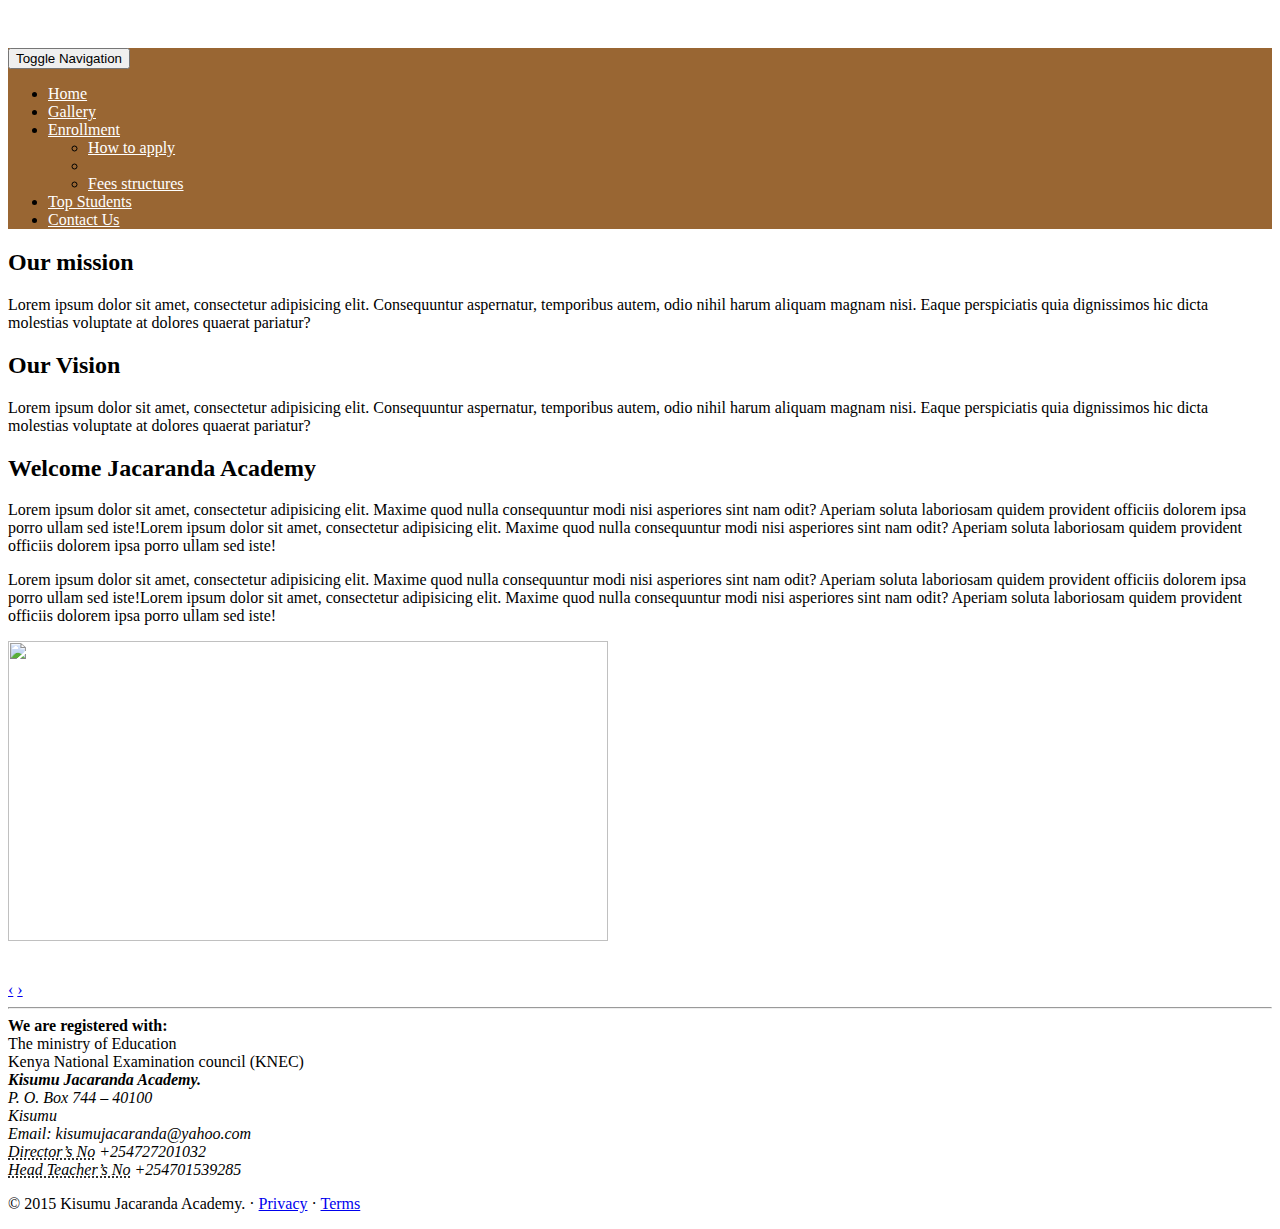
==== index.html @ 09e08026 "mission and vision on left panel" ====
<!DOCTYPE html>
<html lang="en">

<head>
<meta charset="utf-8">
<title>Kisumu Jacaranda Academy | Home Page</title>
<meta name="viewport" content="width=device-width, initial-scale=1.0">
<meta name="author" content="LakeHub Kisumu">
<!-- styles -->
<link href="assets/css/bootstrap.min.css" rel="stylesheet">
<link href="assets/css/custom.css" rel="stylesheet">
<!-- shims -->
<!-- HTML5 shim, for IE6-8 support of HTML5 elements -->
<!--[if lt IE 9]>
			<script src="../assets/js/html5shiv.js"></script>
		<![endif]-->
<!-- Fav and touch icons -->
</head>

<body>
<nav class="navbar navbar-default navbar-jacaranda" role="navigation">
 <div class="container">
  <div class="navbar-header">
   <button type="button" class="navbar-toggle" data-toggle="collapse" data-target="#collapse">
	<span class="sr-only">Toggle Navigation</span>
	<span class="icon-bar"></span>
	<span class="icon-bar"></span>
	<span class="icon-bar"></span>
   </button>
  </div>
  <div class="collapse navbar-collapse" id="collapse">
   <!-- <a class="brand" href="index.html">Kisumu Jacaranda Academy</a> -->
   <ul class="nav navbar-nav pull-right">
	<li class="active"><a href="index.html">Home</a></li>
	<li><a href="Gallery.html">Gallery</a></li>
	<li class="dropdown">
	<a href="#" class="dropdown-toggle" data-toggle="dropdown">Enrollment <b class="caret"></b></a>
	<ul class="dropdown-menu">
	 <li><a href="#">How to apply</a></li>
	 <li class="divider"></li>
	 <li><a href="#">Fees structures</a></li>
	</ul>
	</li>
	<li><a href="results.html">Top Students</a></li>
	<li><a href="about_us.html">Contact Us</a></li>
   </ul>
  </div>
 </div>
</nav>

<div class="row">
 <div class="col-md-3" >
  <div class="well">
   <h2>Our mission</h2>
   <p>Lorem ipsum dolor sit amet, consectetur adipisicing elit. Consequuntur aspernatur, temporibus autem, odio nihil harum aliquam magnam nisi. Eaque perspiciatis quia dignissimos hic dicta molestias voluptate at dolores quaerat pariatur?</p>
  </div>
  <div class="well">
   <h2>Our Vision</h2>
   <p>Lorem ipsum dolor sit amet, consectetur adipisicing elit. Consequuntur aspernatur, temporibus autem, odio nihil harum aliquam magnam nisi. Eaque perspiciatis quia dignissimos hic dicta molestias voluptate at dolores quaerat pariatur?</p>
  </div>
 </div>

 <div class="col-md-9" id="welcome-note">
  <h2>Welcome Jacaranda Academy</h2>
  <p>Lorem ipsum dolor sit amet, consectetur adipisicing elit. Maxime quod nulla consequuntur modi nisi asperiores sint nam odit? Aperiam soluta laboriosam quidem provident officiis dolorem ipsa porro ullam sed iste!Lorem ipsum dolor sit amet, consectetur adipisicing elit. Maxime quod nulla consequuntur modi nisi asperiores sint nam odit? Aperiam soluta laboriosam quidem provident officiis dolorem ipsa porro ullam sed iste!</p>
  <p>Lorem ipsum dolor sit amet, consectetur adipisicing elit. Maxime quod nulla consequuntur modi nisi asperiores sint nam odit? Aperiam soluta laboriosam quidem provident officiis dolorem ipsa porro ullam sed iste!Lorem ipsum dolor sit amet, consectetur adipisicing elit. Maxime quod nulla consequuntur modi nisi asperiores sint nam odit? Aperiam soluta laboriosam quidem provident officiis dolorem ipsa porro ullam sed iste!</p>
 </div>
 <div class="col-md-3 carousel">
  <!-- Carousel
				================================================== -->
  <div id="myCarousel" class="carousel slide">
   <div class="carousel-inner">
	<div class="item active">
	 <img src="assets/img/20150310_145415.jpg" alt="" width="600" height="300">
	</div>
	<div class="item">
	 <img src="assets/img/20150310_145439.jpg" alt="">
	 <div class="container">
	 </div>
	</div>
	<div class="item">
	 <img src="assets/img/20150310_145610.jpg" alt="">
	 <div class="container">
	 </div>
	</div>
   </div>
   <a class="left carousel-control" href="#myCarousel" data-slide="prev">&lsaquo;</a>
   <a class="right carousel-control" href="#myCarousel" data-slide="next">&rsaquo;</a>
  </div>
  <!-- /.carousel -->
 </div>
</div>

<div class="row values">
 <div class="container">
  <hr class="featurette-divider">
  <!--start of  the Page footer -->
  <footer>
   <div class="container">
	<div class="row">
	 <div class="col-md-4 "> <strong>We are registered with: </strong>
	  <br> The ministry of Education
	  <br> Kenya National Examination council (KNEC)
	 </div>
	 <div class="col-md-4 ">
	  <address>
	   <strong>Kisumu Jacaranda Academy.</strong>
	   <br> P. O. Box 744 – 40100
	   <br> Kisumu
	   <br> Email: kisumujacaranda@yahoo.com
	   <br>
	   <abbr title="Phone">Director’s No</abbr> +254727201032
	   <br>
	   <abbr title="Phone">Head Teacher’s No</abbr> +254701539285
	   <br>
	  </address>
	 </div>
	 <p>&copy; 2015 Kisumu Jacaranda Academy. &middot; <a href="#">Privacy</a> &middot; <a href="#">Terms</a></p>
	 <!--2nd column  of  the Page footer -->
	 <!--3rd  column  of  the Page footer -->
	</div>
   </div>
  </footer>
  <!-- /.container -->
 </div>
</div>
		</div>
		<!-- /container -->
		<!-- Le javascript
		================================================== -->
		<!-- Placed at the end of the document so the pages load faster -->
		<script src="../assets/js/jquery.js"></script>
		<script src="../assets/js/bootstrap.min.js"></script>
</body>

</html>
---- assets/css/custom.css ----
body {
    padding-top: 40px;
    /* 60px to make the container go all the way to the bottom of the topbar */
}

.vertical-line {
    display: inline;
    background-color: #000000;
    width: 1px;
    height: 100%;
}

.navbar-jacaranda,
.dropdown-menu {
    background-color: #996633
}

.navbar-jacaranda .navbar-nav > li > a{
    color: white;
}
.navbar-nav > li > .dropdown-menu > li > a {
    color: white;
}
.nav-pills > li.active > a, .nav-pills > li.active > a:focus, .nav-pills > li.active > a:hover {
    color: #FFF;
    background-color: #996633;
}
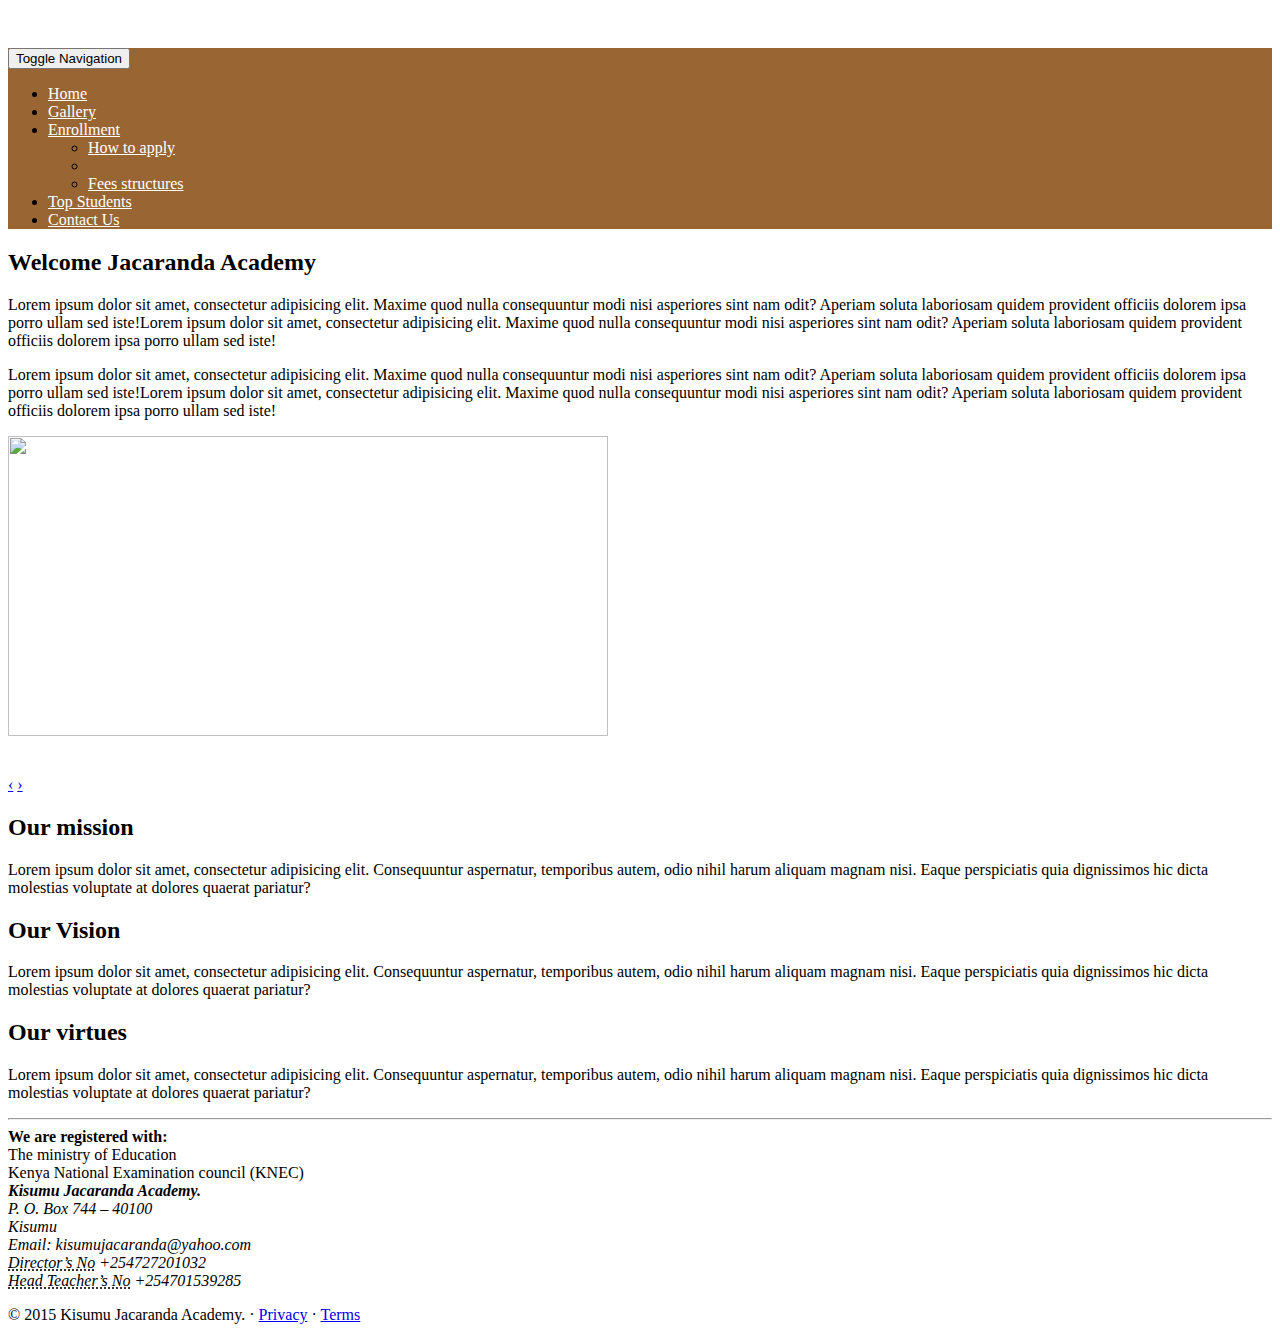
==== commit 1a776ea3: "new modification files" ====
--- a/index.html
+++ b/index.html
@@ -2,135 +2,143 @@
 <html lang="en">
 
 <head>
-<meta charset="utf-8">
-<title>Kisumu Jacaranda Academy | Home Page</title>
-<meta name="viewport" content="width=device-width, initial-scale=1.0">
-<meta name="author" content="LakeHub Kisumu">
-<!-- styles -->
-<link href="assets/css/bootstrap.min.css" rel="stylesheet">
-<link href="assets/css/custom.css" rel="stylesheet">
-<!-- shims -->
-<!-- HTML5 shim, for IE6-8 support of HTML5 elements -->
-<!--[if lt IE 9]>
-			<script src="../assets/js/html5shiv.js"></script>
-		<![endif]-->
-<!-- Fav and touch icons -->
+    <meta charset="utf-8">
+    <title>Kisumu Jacaranda Academy | Home Page</title>
+    <meta name="viewport" content="width=device-width, initial-scale=1.0">
+    <meta name="author" content="LakeHub Kisumu">
+    <!-- styles -->
+    <link href="assets/css/bootstrap.min.css" rel="stylesheet">
+    <link href="assets/css/custom.css" rel="stylesheet">
+    <!-- shims -->
+    <!-- HTML5 shim, for IE6-8 support of HTML5 elements -->
+    <!--[if lt IE 9]>
+      <script src="../assets/js/html5shiv.js"></script>
+    <![endif]-->
+    <!-- Fav and touch icons -->
+    <link rel="apple-touch-icon-precomposed" sizes="144x144" href="../assets/ico/apple-touch-icon-144-precomposed.png">
+    <link rel="apple-touch-icon-precomposed" sizes="114x114" href="../assets/ico/apple-touch-icon-114-precomposed.png">
+    <link rel="apple-touch-icon-precomposed" sizes="72x72" href="../assets/ico/apple-touch-icon-72-precomposed.png">
+    <link rel="apple-touch-icon-precomposed" href="../assets/ico/apple-touch-icon-57-precomposed.png">
+    <link rel="shortcut icon" href="../assets/ico/favicon.png">
 </head>
 
 <body>
-<nav class="navbar navbar-default navbar-jacaranda" role="navigation">
- <div class="container">
-  <div class="navbar-header">
-   <button type="button" class="navbar-toggle" data-toggle="collapse" data-target="#collapse">
-	<span class="sr-only">Toggle Navigation</span>
-	<span class="icon-bar"></span>
-	<span class="icon-bar"></span>
-	<span class="icon-bar"></span>
-   </button>
-  </div>
-  <div class="collapse navbar-collapse" id="collapse">
-   <!-- <a class="brand" href="index.html">Kisumu Jacaranda Academy</a> -->
-   <ul class="nav navbar-nav pull-right">
-	<li class="active"><a href="index.html">Home</a></li>
-	<li><a href="Gallery.html">Gallery</a></li>
-	<li class="dropdown">
-	<a href="#" class="dropdown-toggle" data-toggle="dropdown">Enrollment <b class="caret"></b></a>
-	<ul class="dropdown-menu">
-	 <li><a href="#">How to apply</a></li>
-	 <li class="divider"></li>
-	 <li><a href="#">Fees structures</a></li>
-	</ul>
-	</li>
-	<li><a href="results.html">Top Students</a></li>
-	<li><a href="about_us.html">Contact Us</a></li>
-   </ul>
-  </div>
- </div>
-</nav>
+    <nav class="navbar navbar-default navbar-jacaranda" role="navigation">
+        <div class="container">
+            <div class="navbar-header">
+                <button type="button" class="navbar-toggle" data-toggle="collapse" data-target="#collapse">
+                    <span class="sr-only">Toggle Navigation</span>
+                    <span class="icon-bar"></span>
+                    <span class="icon-bar"></span>
+                    <span class="icon-bar"></span>
+                </button>
+            </div>
+            <div class="collapse navbar-collapse" id="collapse">
+                <!-- <a class="brand" href="index.html">Kisumu Jacaranda Academy</a> -->
+                <ul class="nav navbar-nav pull-right">
+                    <li class="active"><a href="index.html">Home</a></li>
+                    <li><a href="Gallery.html">Gallery</a></li>
+                    <li class="dropdown">
+                        <a href="#" class="dropdown-toggle" data-toggle="dropdown">Enrollment <b> <class="caret"></b></a>
+                        <ul class="dropdown-menu">
+                            <li><a href="#">How to apply</a></li>
+                            <li class="divider"></li>
+                            <li><a href="#">Fees structures</a></li>
+                        </ul>
+                    </li>
+                    <li><a href="results.html">Top Students</a></li>
+                    <li><a href="about_us.html">Contact Us</a></li>
+                </ul>
+            </div>
+        </div>
+    </nav>
 
-<div class="row">
- <div class="col-md-3" >
-  <div class="well">
-   <h2>Our mission</h2>
-   <p>Lorem ipsum dolor sit amet, consectetur adipisicing elit. Consequuntur aspernatur, temporibus autem, odio nihil harum aliquam magnam nisi. Eaque perspiciatis quia dignissimos hic dicta molestias voluptate at dolores quaerat pariatur?</p>
-  </div>
-  <div class="well">
-   <h2>Our Vision</h2>
-   <p>Lorem ipsum dolor sit amet, consectetur adipisicing elit. Consequuntur aspernatur, temporibus autem, odio nihil harum aliquam magnam nisi. Eaque perspiciatis quia dignissimos hic dicta molestias voluptate at dolores quaerat pariatur?</p>
-  </div>
- </div>
+    <div class="row">
+    <div class="col-md-5" id="welcome-note">
+    <h2>Welcome Jacaranda Academy</h2>
+        <p>Lorem ipsum dolor sit amet, consectetur adipisicing elit. Maxime quod nulla consequuntur modi nisi asperiores sint nam odit? Aperiam soluta laboriosam quidem provident officiis dolorem ipsa porro ullam sed iste!Lorem ipsum dolor sit amet, consectetur adipisicing elit. Maxime quod nulla consequuntur modi nisi asperiores sint nam odit? Aperiam soluta laboriosam quidem provident officiis dolorem ipsa porro ullam sed iste!</p>
+        <p>Lorem ipsum dolor sit amet, consectetur adipisicing elit. Maxime quod nulla consequuntur modi nisi asperiores sint nam odit? Aperiam soluta laboriosam quidem provident officiis dolorem ipsa porro ullam sed iste!Lorem ipsum dolor sit amet, consectetur adipisicing elit. Maxime quod nulla consequuntur modi nisi asperiores sint nam odit? Aperiam soluta laboriosam quidem provident officiis dolorem ipsa porro ullam sed iste!</p>
+    </div>
+        <div class="col-md-6 carousel">
+            <!-- Carousel
+        ================================================== -->
+            <div id="myCarousel" class="carousel slide">
+                <div class="carousel-inner">
+                    <div class="item active">
+                        <img src="assets/img/20150310_145415.jpg" alt="" width="600" height="300">
+                    </div>
+                    <div class="item">
+                        <img src="assets/img/20150310_145439.jpg" alt="">
+                        <div class="container">
+                        </div>
+                    </div>
+                    <div class="item">
+                        <img src="assets/img/20150310_145610.jpg" alt="">
+                        <div class="container">
+                        </div>
+                    </div>
+                </div>
+                <a class="left carousel-control" href="#myCarousel" data-slide="prev">&lsaquo;</a>
+                <a class="right carousel-control" href="#myCarousel" data-slide="next">&rsaquo;</a>
+            </div>
+            <!-- /.carousel -->
+        </div>
+    </div>
 
- <div class="col-md-9" id="welcome-note">
-  <h2>Welcome Jacaranda Academy</h2>
-  <p>Lorem ipsum dolor sit amet, consectetur adipisicing elit. Maxime quod nulla consequuntur modi nisi asperiores sint nam odit? Aperiam soluta laboriosam quidem provident officiis dolorem ipsa porro ullam sed iste!Lorem ipsum dolor sit amet, consectetur adipisicing elit. Maxime quod nulla consequuntur modi nisi asperiores sint nam odit? Aperiam soluta laboriosam quidem provident officiis dolorem ipsa porro ullam sed iste!</p>
-  <p>Lorem ipsum dolor sit amet, consectetur adipisicing elit. Maxime quod nulla consequuntur modi nisi asperiores sint nam odit? Aperiam soluta laboriosam quidem provident officiis dolorem ipsa porro ullam sed iste!Lorem ipsum dolor sit amet, consectetur adipisicing elit. Maxime quod nulla consequuntur modi nisi asperiores sint nam odit? Aperiam soluta laboriosam quidem provident officiis dolorem ipsa porro ullam sed iste!</p>
- </div>
- <div class="col-md-3 carousel">
-  <!-- Carousel
-				================================================== -->
-  <div id="myCarousel" class="carousel slide">
-   <div class="carousel-inner">
-	<div class="item active">
-	 <img src="assets/img/20150310_145415.jpg" alt="" width="600" height="300">
-	</div>
-	<div class="item">
-	 <img src="assets/img/20150310_145439.jpg" alt="">
-	 <div class="container">
-	 </div>
-	</div>
-	<div class="item">
-	 <img src="assets/img/20150310_145610.jpg" alt="">
-	 <div class="container">
-	 </div>
-	</div>
-   </div>
-   <a class="left carousel-control" href="#myCarousel" data-slide="prev">&lsaquo;</a>
-   <a class="right carousel-control" href="#myCarousel" data-slide="next">&rsaquo;</a>
-  </div>
-  <!-- /.carousel -->
- </div>
-</div>
-
-<div class="row values">
- <div class="container">
-  <hr class="featurette-divider">
-  <!--start of  the Page footer -->
-  <footer>
-   <div class="container">
-	<div class="row">
-	 <div class="col-md-4 "> <strong>We are registered with: </strong>
-	  <br> The ministry of Education
-	  <br> Kenya National Examination council (KNEC)
-	 </div>
-	 <div class="col-md-4 ">
-	  <address>
-	   <strong>Kisumu Jacaranda Academy.</strong>
-	   <br> P. O. Box 744 – 40100
-	   <br> Kisumu
-	   <br> Email: kisumujacaranda@yahoo.com
-	   <br>
-	   <abbr title="Phone">Director’s No</abbr> +254727201032
-	   <br>
-	   <abbr title="Phone">Head Teacher’s No</abbr> +254701539285
-	   <br>
-	  </address>
-	 </div>
-	 <p>&copy; 2015 Kisumu Jacaranda Academy. &middot; <a href="#">Privacy</a> &middot; <a href="#">Terms</a></p>
-	 <!--2nd column  of  the Page footer -->
-	 <!--3rd  column  of  the Page footer -->
-	</div>
-   </div>
-  </footer>
-  <!-- /.container -->
- </div>
-</div>
-		</div>
-		<!-- /container -->
-		<!-- Le javascript
-		================================================== -->
-		<!-- Placed at the end of the document so the pages load faster -->
-		<script src="../assets/js/jquery.js"></script>
-		<script src="../assets/js/bootstrap.min.js"></script>
+    <div class="row values">
+    <div class="container">
+        <div class="col-md-3 col-md-offset-0 well">
+            <h2>Our mission</h2>
+            <p>Lorem ipsum dolor sit amet, consectetur adipisicing elit. Consequuntur aspernatur, temporibus autem, odio nihil harum aliquam magnam nisi. Eaque perspiciatis quia dignissimos hic dicta molestias voluptate at dolores quaerat pariatur?</p>
+        </div>
+        <div class="col-md-3 col-md-offset-1 well">
+            <h2>Our Vision</h2>
+            <p>Lorem ipsum dolor sit amet, consectetur adipisicing elit. Consequuntur aspernatur, temporibus autem, odio nihil harum aliquam magnam nisi. Eaque perspiciatis quia dignissimos hic dicta molestias voluptate at dolores quaerat pariatur?</p>
+        </div>
+        <div class="col-md-3 col-md-offset-1 well">
+            <h2>Our virtues</h2>
+            <p>Lorem ipsum dolor sit amet, consectetur adipisicing elit. Consequuntur aspernatur, temporibus autem, odio nihil harum aliquam magnam nisi. Eaque perspiciatis quia dignissimos hic dicta molestias voluptate at dolores quaerat pariatur?</p>
+        </div>
+    </div>
+    </div>
+    <hr class="featurette-divider">
+    <!--start of  the Page footer -->
+    <footer>
+    <div class="container">
+            <div class="row">
+                <div class="col-md-4 "> <strong>We are registered with: </strong>
+                    <br> The ministry of Education
+                    <br> Kenya National Examination council (KNEC)
+                </div>
+                <div class="col-md-4 ">
+                    <address>
+                        <strong>Kisumu Jacaranda Academy.</strong>
+                        <br> P. O. Box 744 – 40100
+                        <br> Kisumu
+                        <br> Email: kisumujacaranda@yahoo.com
+                        <br>
+                        <abbr title="Phone">Director’s No</abbr> +254727201032
+                        <br>
+                        <abbr title="Phone">Head Teacher’s No</abbr> +254701539285
+                        <br>
+                    </address>
+                </div>
+                    <p>&copy; 2015 Kisumu Jacaranda Academy. &middot; <a href="#">Privacy</a> &middot; <a href="#">Terms</a></p>
+                <!--2nd column  of  the Page footer -->
+                <!--3rd  column  of  the Page footer -->
+            </div>
+    </div>
+    </footer>
+    <!-- /.container -->
+    </div>
+    </div>
+    </div>
+    <!-- /container -->
+    <!-- Le javascript
+    ================================================== -->
+    <!-- Placed at the end of the document so the pages load faster -->
+    <script src="../assets/js/jquery.js"></script>
+    <script src="../assets/js/bootstrap.min.js"></script>
 </body>
 
 </html>
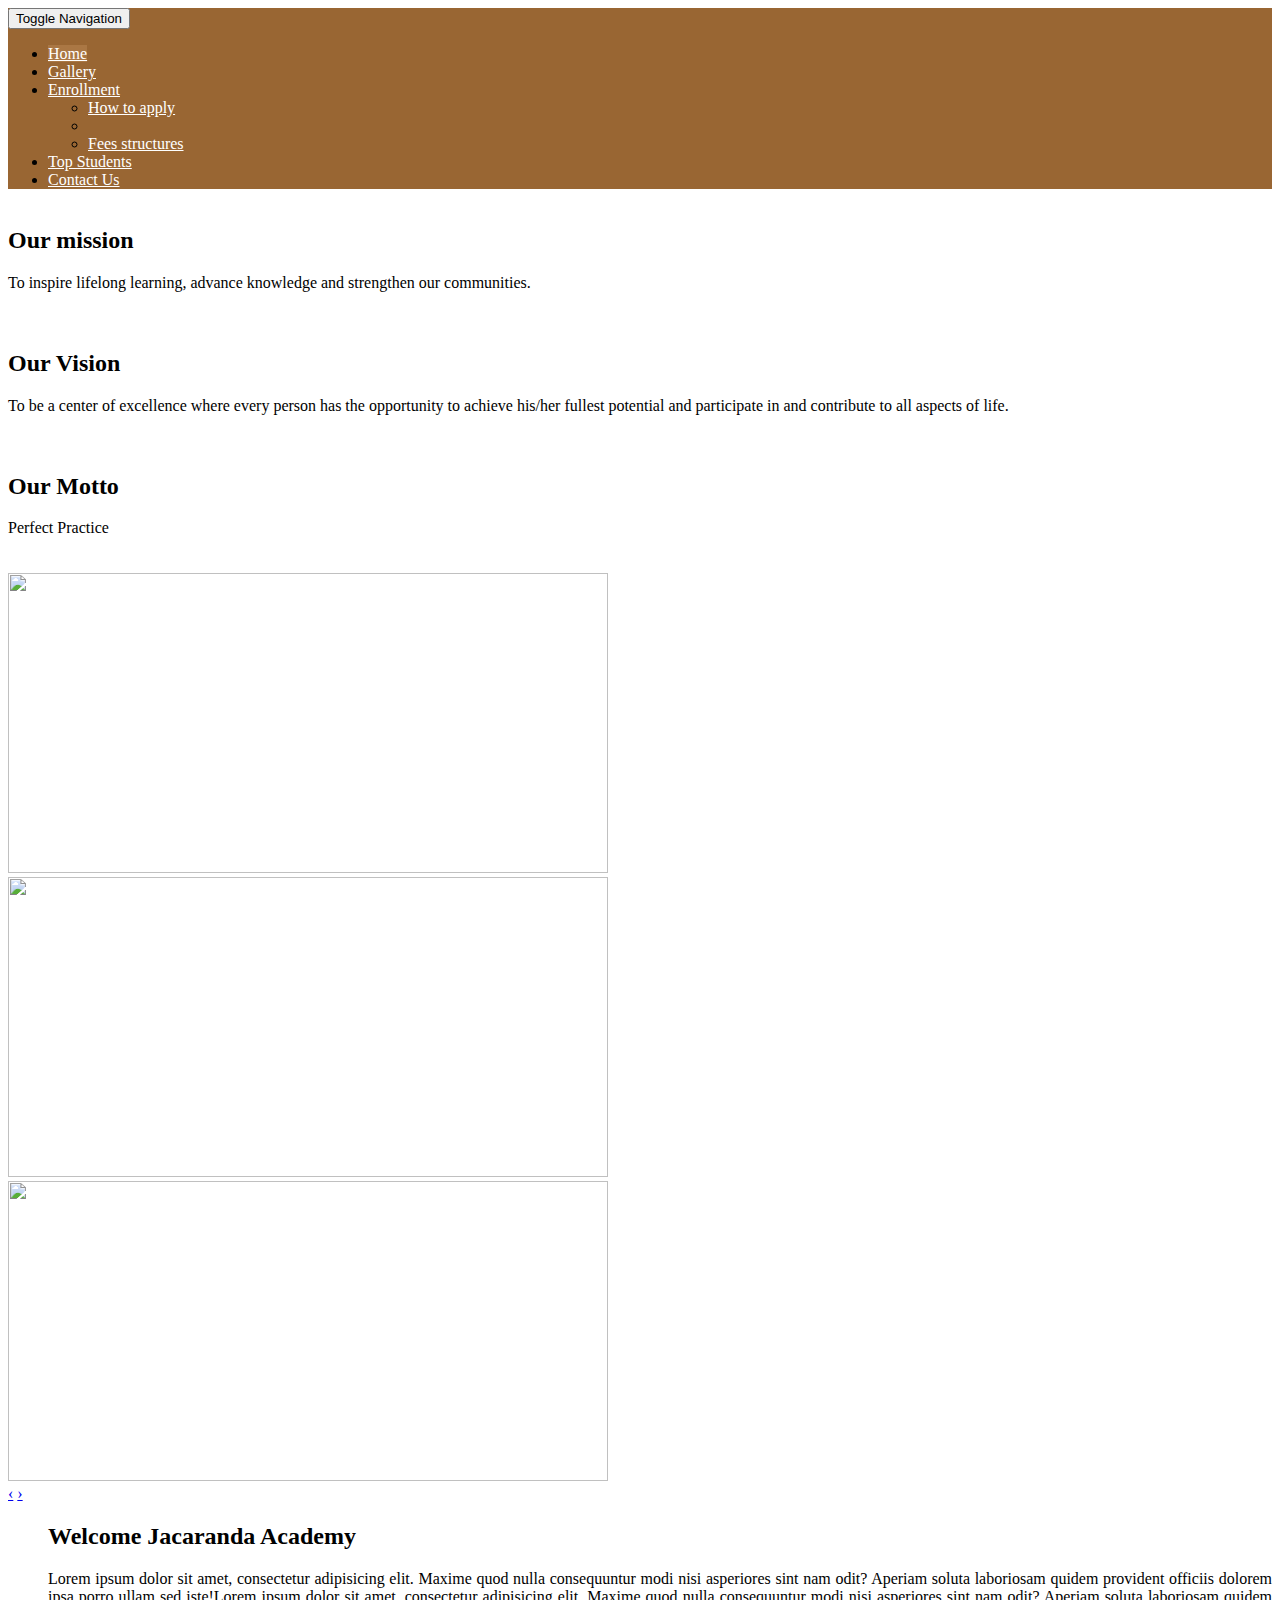
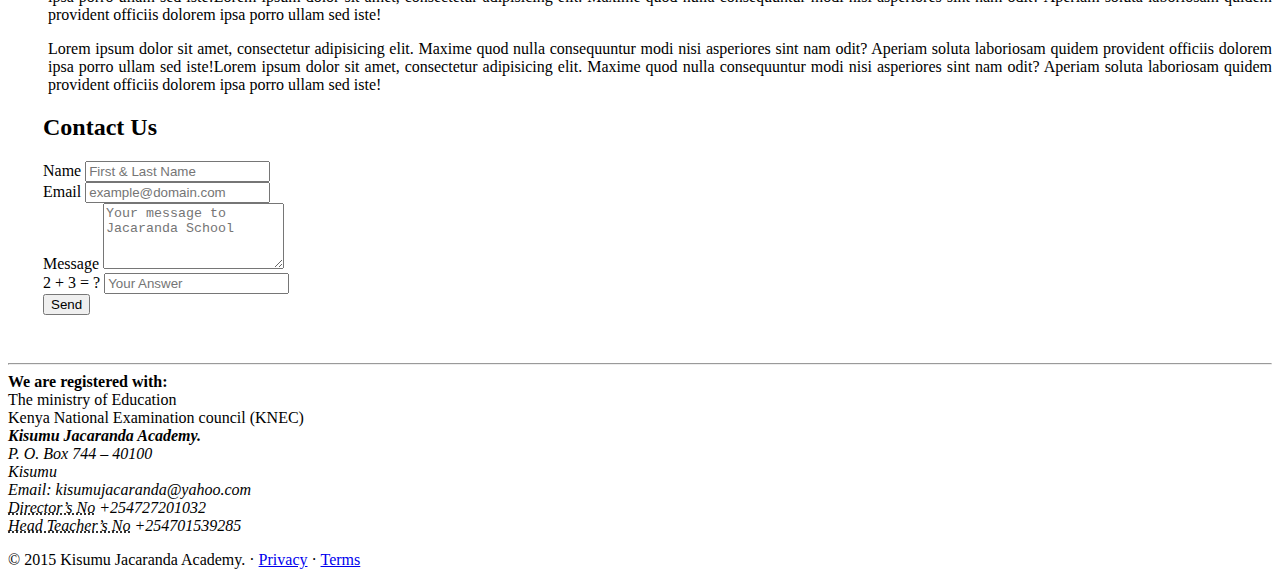
==== commit 25849817: "Merge pull request #22 from sigu/sigu" ====
--- a/index.html
+++ b/index.html
@@ -2,143 +2,162 @@
 <html lang="en">
 
 <head>
-    <meta charset="utf-8">
-    <title>Kisumu Jacaranda Academy | Home Page</title>
-    <meta name="viewport" content="width=device-width, initial-scale=1.0">
-    <meta name="author" content="LakeHub Kisumu">
-    <!-- styles -->
-    <link href="assets/css/bootstrap.min.css" rel="stylesheet">
-    <link href="assets/css/custom.css" rel="stylesheet">
-    <!-- shims -->
-    <!-- HTML5 shim, for IE6-8 support of HTML5 elements -->
-    <!--[if lt IE 9]>
-      <script src="../assets/js/html5shiv.js"></script>
-    <![endif]-->
-    <!-- Fav and touch icons -->
-    <link rel="apple-touch-icon-precomposed" sizes="144x144" href="../assets/ico/apple-touch-icon-144-precomposed.png">
-    <link rel="apple-touch-icon-precomposed" sizes="114x114" href="../assets/ico/apple-touch-icon-114-precomposed.png">
-    <link rel="apple-touch-icon-precomposed" sizes="72x72" href="../assets/ico/apple-touch-icon-72-precomposed.png">
-    <link rel="apple-touch-icon-precomposed" href="../assets/ico/apple-touch-icon-57-precomposed.png">
-    <link rel="shortcut icon" href="../assets/ico/favicon.png">
+<meta charset="utf-8">
+<title>Kisumu Jacaranda Academy | Home Page</title>
+<meta name="viewport" content="width=device-width, initial-scale=1.0">
+<meta name="author" content="LakeHub Kisumu">
+<!-- styles -->
+<link href="assets/css/bootstrap.min.css" rel="stylesheet">
+<link href="assets/css/custom.css" rel="stylesheet">
+<!-- shims -->
+<!-- HTML5 shim, for IE6-8 support of HTML5 elements -->
+<!--[if lt IE 9]>
+			<script src="../assets/js/html5shiv.js"></script>
+		<![endif]-->
+<!-- Fav and touch icons -->
 </head>
 
 <body>
-    <nav class="navbar navbar-default navbar-jacaranda" role="navigation">
-        <div class="container">
-            <div class="navbar-header">
-                <button type="button" class="navbar-toggle" data-toggle="collapse" data-target="#collapse">
-                    <span class="sr-only">Toggle Navigation</span>
-                    <span class="icon-bar"></span>
-                    <span class="icon-bar"></span>
-                    <span class="icon-bar"></span>
-                </button>
-            </div>
-            <div class="collapse navbar-collapse" id="collapse">
-                <!-- <a class="brand" href="index.html">Kisumu Jacaranda Academy</a> -->
-                <ul class="nav navbar-nav pull-right">
-                    <li class="active"><a href="index.html">Home</a></li>
-                    <li><a href="Gallery.html">Gallery</a></li>
-                    <li class="dropdown">
-                        <a href="#" class="dropdown-toggle" data-toggle="dropdown">Enrollment <b> <class="caret"></b></a>
-                        <ul class="dropdown-menu">
-                            <li><a href="#">How to apply</a></li>
-                            <li class="divider"></li>
-                            <li><a href="#">Fees structures</a></li>
-                        </ul>
-                    </li>
-                    <li><a href="results.html">Top Students</a></li>
-                    <li><a href="about_us.html">Contact Us</a></li>
-                </ul>
-            </div>
-        </div>
-    </nav>
+<nav class="navbar navbar-default navbar-jacaranda" role="navigation">
+	<div class="container">
+		<div class="navbar-header">
+			<button type="button" class="navbar-toggle" data-toggle="collapse" data-target="#collapse">
+				<span class="sr-only">Toggle Navigation</span>
+				<span class="icon-bar"></span>
+				<span class="icon-bar"></span>
+				<span class="icon-bar"></span>
+			</button>
+		</div><!--navbar header-->
+		<div class="collapse navbar-collapse" id="collapse">
+			<!-- <a class="brand" href="index.html">Kisumu Jacaranda Academy</a> -->
+			<ul class="nav navbar-nav pull-right">
+				<li class="active"><a href="index.html">Home</a></li>
+				<li><a href="Gallery.html">Gallery</a></li>
+				<li class="dropdown">
+				<a href="#" class="dropdown-toggle" data-toggle="dropdown">Enrollment <b class="caret"></b></a>
+				<ul class="dropdown-menu">
+					<li><a href="#">How to apply</a></li>
+					<li class="divider"></li>
+					<li><a href="#">Fees structures</a></li>
+				</ul>
+				</li>
+				<li><a href="results.html">Top Students</a></li>
+				<li><a href="about_us.html">Contact Us</a></li>
+			</ul>
+		</div><!--collapse navbar-->
+	</div> <!--container-->
+</nav>
+<div class="container">
 
-    <div class="row">
-    <div class="col-md-5" id="welcome-note">
-    <h2>Welcome Jacaranda Academy</h2>
-        <p>Lorem ipsum dolor sit amet, consectetur adipisicing elit. Maxime quod nulla consequuntur modi nisi asperiores sint nam odit? Aperiam soluta laboriosam quidem provident officiis dolorem ipsa porro ullam sed iste!Lorem ipsum dolor sit amet, consectetur adipisicing elit. Maxime quod nulla consequuntur modi nisi asperiores sint nam odit? Aperiam soluta laboriosam quidem provident officiis dolorem ipsa porro ullam sed iste!</p>
-        <p>Lorem ipsum dolor sit amet, consectetur adipisicing elit. Maxime quod nulla consequuntur modi nisi asperiores sint nam odit? Aperiam soluta laboriosam quidem provident officiis dolorem ipsa porro ullam sed iste!Lorem ipsum dolor sit amet, consectetur adipisicing elit. Maxime quod nulla consequuntur modi nisi asperiores sint nam odit? Aperiam soluta laboriosam quidem provident officiis dolorem ipsa porro ullam sed iste!</p>
-    </div>
-        <div class="col-md-6 carousel">
-            <!-- Carousel
-        ================================================== -->
-            <div id="myCarousel" class="carousel slide">
-                <div class="carousel-inner">
-                    <div class="item active">
-                        <img src="assets/img/20150310_145415.jpg" alt="" width="600" height="300">
-                    </div>
-                    <div class="item">
-                        <img src="assets/img/20150310_145439.jpg" alt="">
-                        <div class="container">
-                        </div>
-                    </div>
-                    <div class="item">
-                        <img src="assets/img/20150310_145610.jpg" alt="">
-                        <div class="container">
-                        </div>
-                    </div>
-                </div>
-                <a class="left carousel-control" href="#myCarousel" data-slide="prev">&lsaquo;</a>
-                <a class="right carousel-control" href="#myCarousel" data-slide="next">&rsaquo;</a>
-            </div>
-            <!-- /.carousel -->
-        </div>
-    </div>
+	<div class="row">
+		<div class="col-md-3" >
+			<div class="well">
+				<h2>Our mission</h2>
+				<p>To inspire lifelong learning, advance knowledge and strengthen our communities.</p><br>
+			</div> <!--mission well-->
+			<div class="well">
+				<h2>Our Vision</h2>
+				<p>To be a center of excellence where every person has the opportunity to achieve his/her fullest potential and participate in and contribute to all aspects of life.</p><br>
+			</div><!--vision well-->
+			<div class="well">
+				<h2>Our Motto </h2>
+				<p>Perfect Practice</p><br>
+			</div><!--vision well-->
+		</div> <!--column-->
 
-    <div class="row values">
-    <div class="container">
-        <div class="col-md-3 col-md-offset-0 well">
-            <h2>Our mission</h2>
-            <p>Lorem ipsum dolor sit amet, consectetur adipisicing elit. Consequuntur aspernatur, temporibus autem, odio nihil harum aliquam magnam nisi. Eaque perspiciatis quia dignissimos hic dicta molestias voluptate at dolores quaerat pariatur?</p>
-        </div>
-        <div class="col-md-3 col-md-offset-1 well">
-            <h2>Our Vision</h2>
-            <p>Lorem ipsum dolor sit amet, consectetur adipisicing elit. Consequuntur aspernatur, temporibus autem, odio nihil harum aliquam magnam nisi. Eaque perspiciatis quia dignissimos hic dicta molestias voluptate at dolores quaerat pariatur?</p>
-        </div>
-        <div class="col-md-3 col-md-offset-1 well">
-            <h2>Our virtues</h2>
-            <p>Lorem ipsum dolor sit amet, consectetur adipisicing elit. Consequuntur aspernatur, temporibus autem, odio nihil harum aliquam magnam nisi. Eaque perspiciatis quia dignissimos hic dicta molestias voluptate at dolores quaerat pariatur?</p>
-        </div>
-    </div>
-    </div>
-    <hr class="featurette-divider">
-    <!--start of  the Page footer -->
-    <footer>
-    <div class="container">
-            <div class="row">
-                <div class="col-md-4 "> <strong>We are registered with: </strong>
-                    <br> The ministry of Education
-                    <br> Kenya National Examination council (KNEC)
-                </div>
-                <div class="col-md-4 ">
-                    <address>
-                        <strong>Kisumu Jacaranda Academy.</strong>
-                        <br> P. O. Box 744 – 40100
-                        <br> Kisumu
-                        <br> Email: kisumujacaranda@yahoo.com
-                        <br>
-                        <abbr title="Phone">Director’s No</abbr> +254727201032
-                        <br>
-                        <abbr title="Phone">Head Teacher’s No</abbr> +254701539285
-                        <br>
-                    </address>
-                </div>
-                    <p>&copy; 2015 Kisumu Jacaranda Academy. &middot; <a href="#">Privacy</a> &middot; <a href="#">Terms</a></p>
-                <!--2nd column  of  the Page footer -->
-                <!--3rd  column  of  the Page footer -->
-            </div>
-    </div>
-    </footer>
-    <!-- /.container -->
-    </div>
-    </div>
-    </div>
-    <!-- /container -->
-    <!-- Le javascript
-    ================================================== -->
-    <!-- Placed at the end of the document so the pages load faster -->
-    <script src="../assets/js/jquery.js"></script>
-    <script src="../assets/js/bootstrap.min.js"></script>
+		<div class="col-md-6" >
+			<div class="carousel">
+				<!-- Carousel
+				================================================== -->
+				<div id="myCarousel" class="carousel slide">
+					<div class="carousel-inner">
+						<div class="item active">
+							<img src="assets/img/20150310_145415.jpg" alt="" width="600" height="300">
+						</div><!--active item-->
+						<div class="item">
+							<img src="assets/img/20150310_145439.jpg" alt="" width="600" height="300">
+						</div>
+						<div class="item">
+							<img src="assets/img/20150310_145610.jpg" alt="" width="600" height="300">
+						</div>
+					</div>
+					<a class="left carousel-control" href="#myCarousel" data-slide="prev">&lsaquo;</a>
+					<a class="right carousel-control" href="#myCarousel" data-slide="next">&rsaquo;</a>
+				</div><!--mycarousel-->
+			</div><!--carousel-->
+			<div id="welcome-note">
+				<h2>Welcome Jacaranda Academy</h2>
+				<p>Lorem ipsum dolor sit amet, consectetur adipisicing elit. Maxime quod nulla consequuntur modi nisi asperiores sint nam odit? Aperiam soluta laboriosam quidem provident officiis dolorem ipsa porro ullam sed iste!Lorem ipsum dolor sit amet, consectetur adipisicing elit. Maxime quod nulla consequuntur modi nisi asperiores sint nam odit? Aperiam soluta laboriosam quidem provident officiis dolorem ipsa porro ullam sed iste!</p>
+				<p>Lorem ipsum dolor sit amet, consectetur adipisicing elit. Maxime quod nulla consequuntur modi nisi asperiores sint nam odit? Aperiam soluta laboriosam quidem provident officiis dolorem ipsa porro ullam sed iste!Lorem ipsum dolor sit amet, consectetur adipisicing elit. Maxime quod nulla consequuntur modi nisi asperiores sint nam odit? Aperiam soluta laboriosam quidem provident officiis dolorem ipsa porro ullam sed iste!</p>
+			</div><!--welcome note-->
+		</div><!--column-->
+		<div class=col-md-3 id="contact">
+			<h2>Contact Us</h2>
+			<form class="form-horizontal" role="form" method="post" action="email.php">
+				<div class="form-group col-sm-12">
+					<label for="name" class="control-label">Name</label>
+					<input type="text" class="form-control" id="name" name="name" placeholder="First & Last Name">
+				</div><!--form-group-->
+				<div class="form-group col-sm-12">
+					<label for="email" class="control-label">Email</label>
+					<input type="email" class="form-control" id="email" name="email" placeholder="example@domain.com">
+				</div><!--form-group-->
+				<div class="form-group col-sm-12">
+					<label for="message" class="control-label">Message</label>
+					<textarea class="form-control" rows="4" name="message" placeholder="Your message to Jacaranda School"></textarea>
+				</div><!--form-group-->
+				<div class="form-group col-sm-12">
+					<label for="human" class="control-label">2 + 3 = ?</label>
+					<input type="text" class="form-control" id="human" name="human" placeholder="Your Answer">
+				</div><!--form-group-->
+				<div class="form-group col-sm-12">
+					<input id="submit" name="submit" type="submit" value="Send" class="btn btn-primary">
+				</div>
+			</div>
+		</form>
+	</div> <!--column-->
+</div><!--row-->
+</div> <!--container-->
+<div class="row values">
+<div class="container">
+	<hr class="featurette-divider">
+	<!--start of  the Page footer -->
+	<footer>
+		<div class="container">
+			<div class="row">
+				<div class="col-md-4 "> <strong>We are registered with: </strong>
+					<br> The ministry of Education
+					<br> Kenya National Examination council (KNEC)
+				</div>
+				<div class="col-md-4 ">
+					<address>
+						<strong>Kisumu Jacaranda Academy.</strong>
+						<br> P. O. Box 744 – 40100
+						<br> Kisumu
+						<br> Email: kisumujacaranda@yahoo.com
+						<br>
+						<abbr title="Phone">Director’s No</abbr> +254727201032
+						<br>
+						<abbr title="Phone">Head Teacher’s No</abbr> +254701539285
+						<br>
+					</address>
+				</div>
+				<p>&copy; 2015 Kisumu Jacaranda Academy. &middot; <a href="#">Privacy</a> &middot; <a href="#">Terms</a></p>
+				<!--2nd column  of  the Page footer -->
+				<!--3rd  column  of  the Page footer -->
+			</div>
+		</div>
+	</footer>
+	<!-- /.container -->
+</div>
+</div>
+		</div>
+		<!-- /container -->
+		<!-- Le javascript
+		================================================== -->
+		<!-- Placed at the end of the document so the pages load faster -->
+		<script src="../assets/js/jquery.js"></script>
+		<script src="../assets/js/bootstrap.min.js"></script>
 </body>
 
 </html>
--- a/assets/css/custom.css
+++ b/assets/css/custom.css
@@ -1,8 +1,18 @@
 body {
-    padding-top: 40px;
+    /*padding-top: 0px;*/
     /* 60px to make the container go all the way to the bottom of the topbar */
 }
+.container{
+ width: 100%
+}
+.well {
+padding-top: 2px;
+padding-bottom: 2px;
+}
 
+#contact {
+padding-left: 35px;
+}
 .vertical-line {
     display: inline;
     background-color: #000000;
@@ -12,7 +22,8 @@
 
 .navbar-jacaranda,
 .dropdown-menu {
-    background-color: #996633
+    background-color: #963;
+    border-radius: 0px;
 }
 
 .navbar-jacaranda .navbar-nav > li > a{
@@ -21,7 +32,30 @@
 .navbar-nav > li > .dropdown-menu > li > a {
     color: white;
 }
-.nav-pills > li.active > a, .nav-pills > li.active > a:focus, .nav-pills > li.active > a:hover {
-    color: #FFF;
-    background-color: #996633;
+.navbar-default .navbar-nav > .active > a{
+	color: #fff;
+	background-color: #a74;
 }
+.navbar-default{
+	border: 0px;	
+}
+#welcome-note{
+	padding-left: 40px;
+	text-align: justify;
+}
+.navbar-default .dropdown-menu > li > a:hover{
+	background-color: #a74;
+}
+.navbar-default .navbar-nav > .open > a:focus{
+	background-color: #a74;
+}
+.navbar-default .navbar-nav > .open > a:hover{
+	background-color: #a74;
+}
+.navbar-default .navbar-nav > .open > a{
+	background-color: #a74;
+}
+.values{
+    text-align: justify;
+    padding-top: 40px;  
+}
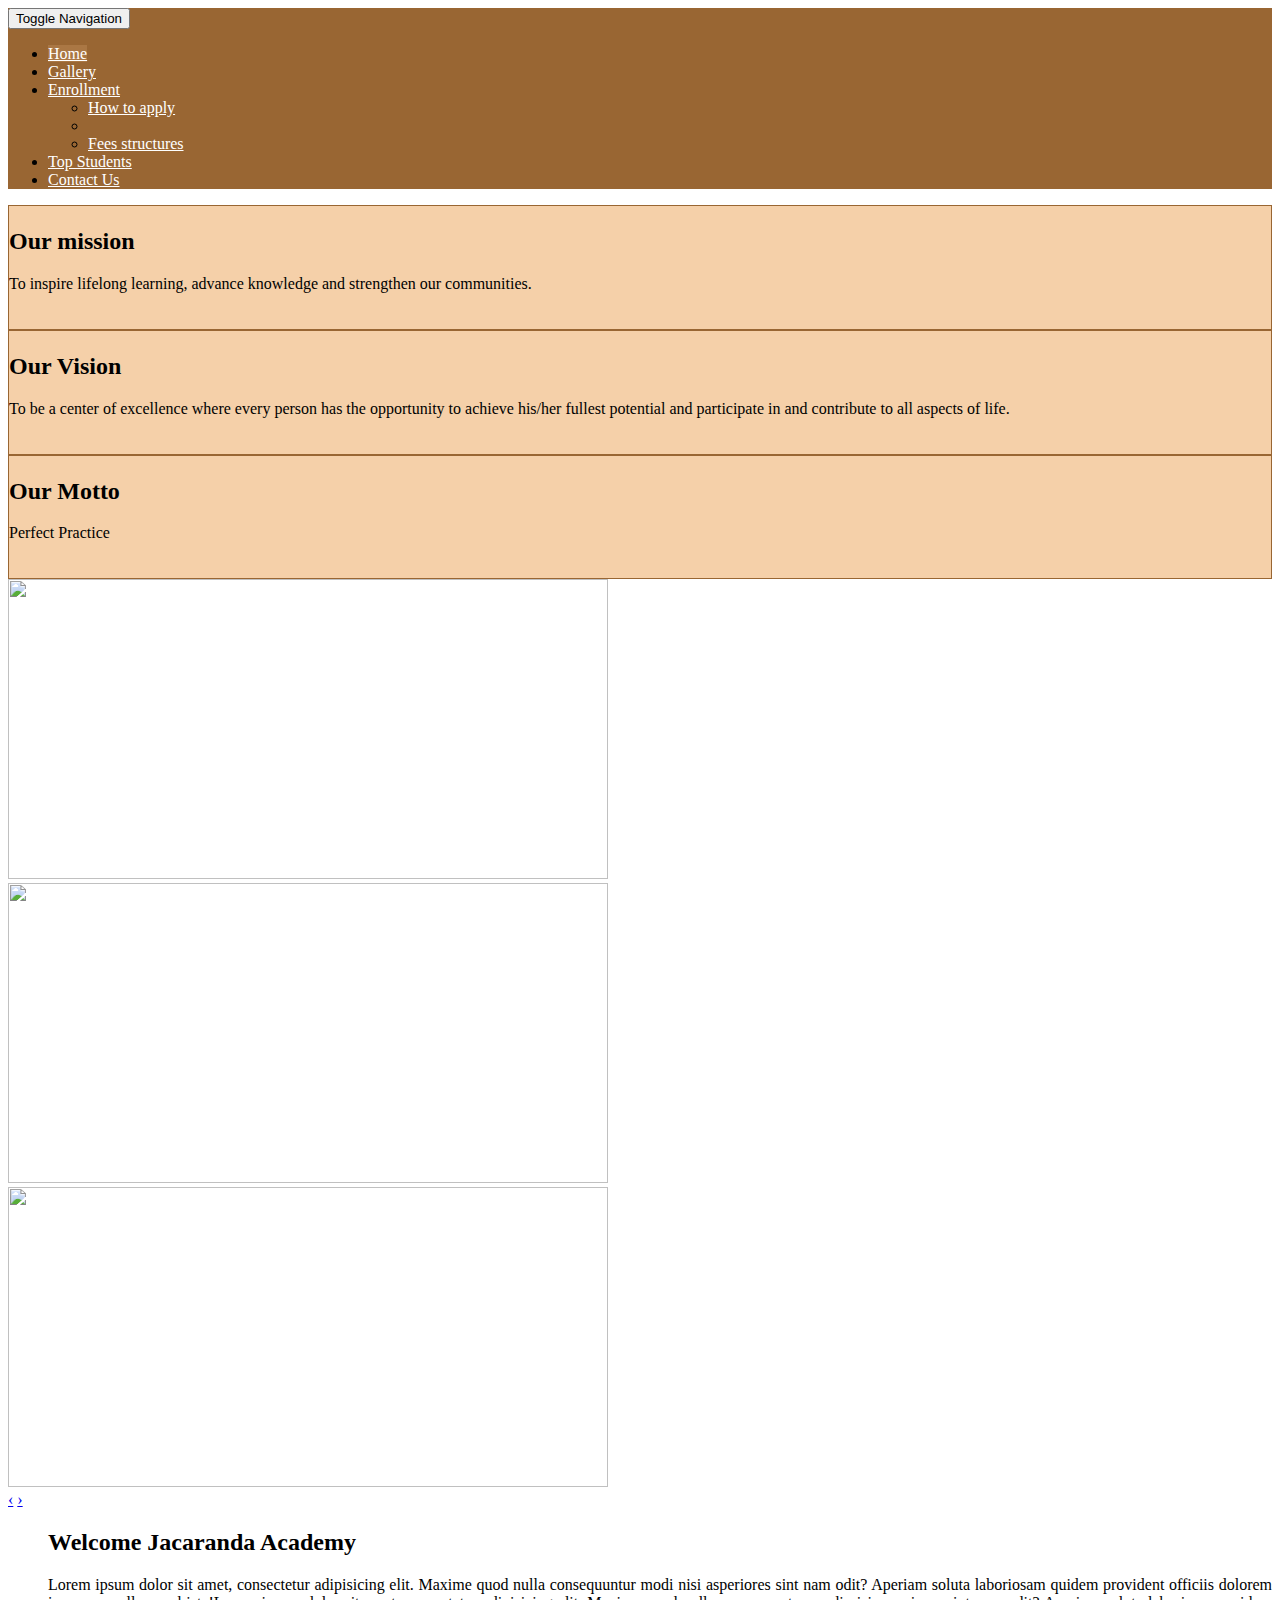
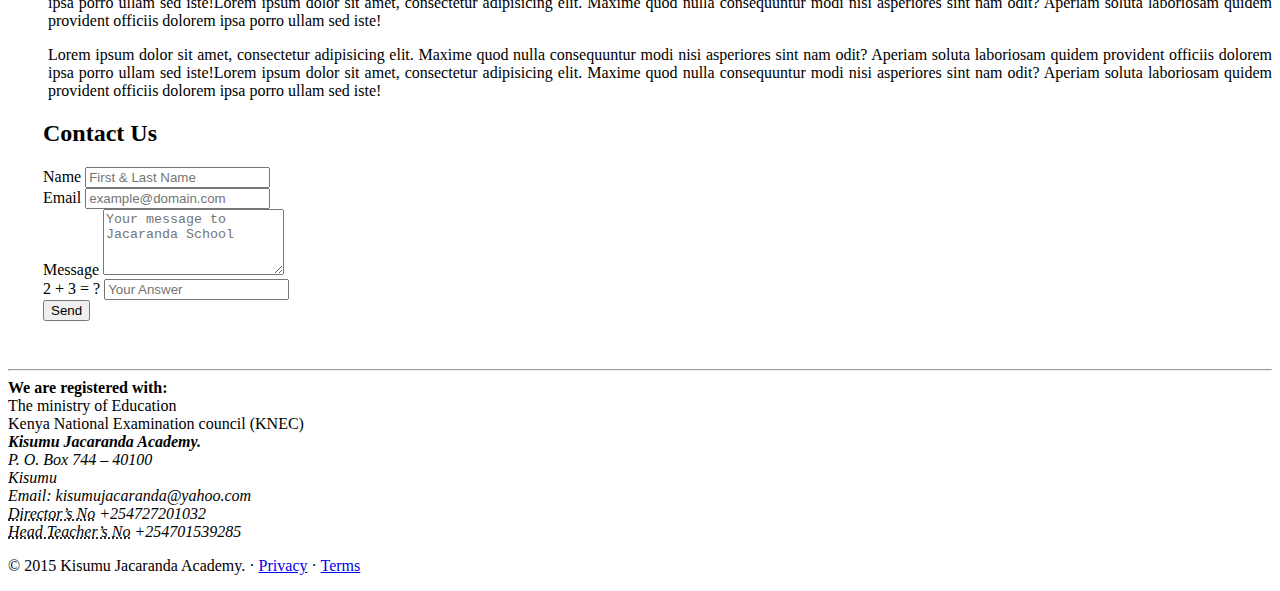
==== commit 853cf8a9: "add class side-well for side well" ====
--- a/index.html
+++ b/index.html
@@ -18,6 +18,7 @@
 </head>
 
 <body>
+
 <nav class="navbar navbar-default navbar-jacaranda" role="navigation">
 	<div class="container">
 		<div class="navbar-header">
@@ -27,7 +28,7 @@
 				<span class="icon-bar"></span>
 				<span class="icon-bar"></span>
 			</button>
-		</div><!--navbar header-->
+		</div>
 		<div class="collapse navbar-collapse" id="collapse">
 			<!-- <a class="brand" href="index.html">Kisumu Jacaranda Academy</a> -->
 			<ul class="nav navbar-nav pull-right">
@@ -36,119 +37,119 @@
 				<li class="dropdown">
 				<a href="#" class="dropdown-toggle" data-toggle="dropdown">Enrollment <b class="caret"></b></a>
 				<ul class="dropdown-menu">
-					<li><a href="#">How to apply</a></li>
+					<li><a href="application_form.html">How to apply</a></li>
 					<li class="divider"></li>
 					<li><a href="#">Fees structures</a></li>
 				</ul>
 				</li>
-				<li><a href="results.html">Top Students</a></li>
+				<li><a href="top_performers.html">Top Students</a></li>
 				<li><a href="about_us.html">Contact Us</a></li>
 			</ul>
-		</div><!--collapse navbar-->
-	</div> <!--container-->
+		</div>
+	</div>
 </nav>
-<div class="container">
 
-	<div class="row">
-		<div class="col-md-3" >
-			<div class="well">
-				<h2>Our mission</h2>
-				<p>To inspire lifelong learning, advance knowledge and strengthen our communities.</p><br>
-			</div> <!--mission well-->
-			<div class="well">
-				<h2>Our Vision</h2>
-				<p>To be a center of excellence where every person has the opportunity to achieve his/her fullest potential and participate in and contribute to all aspects of life.</p><br>
-			</div><!--vision well-->
-			<div class="well">
-				<h2>Our Motto </h2>
-				<p>Perfect Practice</p><br>
-			</div><!--vision well-->
-		</div> <!--column-->
 
-		<div class="col-md-6" >
-			<div class="carousel">
-				<!-- Carousel
+<div class="row">
+	<div class="col-md-3" >
+		<div class="well side-well">
+			<h2>Our mission</h2>
+			<p>To inspire lifelong learning, advance knowledge and strengthen our communities.</p><br>
+		</div> <!--mission well-->
+		<div class="well side-well">
+			<h2>Our Vision</h2>
+			<p>To be a center of excellence where every person has the opportunity to achieve his/her fullest potential and participate in and contribute to all aspects of life.</p><br>
+		</div><!--vision well-->
+		<div class="well side-well">
+			<h2>Our Motto </h2>
+			<p>Perfect Practice</p><br>
+		</div><!--vision well-->
+	</div> <!--column-->
+
+	<div class="col-md-6" >
+		<div class="carousel">
+			<!-- Carousel
 				================================================== -->
-				<div id="myCarousel" class="carousel slide">
-					<div class="carousel-inner">
-						<div class="item active">
-							<img src="assets/img/20150310_145415.jpg" alt="" width="600" height="300">
-						</div><!--active item-->
-						<div class="item">
-							<img src="assets/img/20150310_145439.jpg" alt="" width="600" height="300">
-						</div>
-						<div class="item">
-							<img src="assets/img/20150310_145610.jpg" alt="" width="600" height="300">
-						</div>
+			<div id="myCarousel" class="carousel slide">
+				<div class="carousel-inner">
+					<div class="item active">
+						<img src="assets/img/20150310_145415.jpg" alt="" width="600" height="300">
+					</div><!--active item-->
+					<div class="item">
+						<img src="assets/img/20150310_145439.jpg" alt="" width="600" height="300">
 					</div>
-					<a class="left carousel-control" href="#myCarousel" data-slide="prev">&lsaquo;</a>
-					<a class="right carousel-control" href="#myCarousel" data-slide="next">&rsaquo;</a>
-				</div><!--mycarousel-->
-			</div><!--carousel-->
-			<div id="welcome-note">
-				<h2>Welcome Jacaranda Academy</h2>
-				<p>Lorem ipsum dolor sit amet, consectetur adipisicing elit. Maxime quod nulla consequuntur modi nisi asperiores sint nam odit? Aperiam soluta laboriosam quidem provident officiis dolorem ipsa porro ullam sed iste!Lorem ipsum dolor sit amet, consectetur adipisicing elit. Maxime quod nulla consequuntur modi nisi asperiores sint nam odit? Aperiam soluta laboriosam quidem provident officiis dolorem ipsa porro ullam sed iste!</p>
-				<p>Lorem ipsum dolor sit amet, consectetur adipisicing elit. Maxime quod nulla consequuntur modi nisi asperiores sint nam odit? Aperiam soluta laboriosam quidem provident officiis dolorem ipsa porro ullam sed iste!Lorem ipsum dolor sit amet, consectetur adipisicing elit. Maxime quod nulla consequuntur modi nisi asperiores sint nam odit? Aperiam soluta laboriosam quidem provident officiis dolorem ipsa porro ullam sed iste!</p>
-			</div><!--welcome note-->
-		</div><!--column-->
-		<div class=col-md-3 id="contact">
-			<h2>Contact Us</h2>
-			<form class="form-horizontal" role="form" method="post" action="email.php">
-				<div class="form-group col-sm-12">
-					<label for="name" class="control-label">Name</label>
-					<input type="text" class="form-control" id="name" name="name" placeholder="First & Last Name">
-				</div><!--form-group-->
-				<div class="form-group col-sm-12">
-					<label for="email" class="control-label">Email</label>
-					<input type="email" class="form-control" id="email" name="email" placeholder="example@domain.com">
-				</div><!--form-group-->
-				<div class="form-group col-sm-12">
-					<label for="message" class="control-label">Message</label>
-					<textarea class="form-control" rows="4" name="message" placeholder="Your message to Jacaranda School"></textarea>
-				</div><!--form-group-->
-				<div class="form-group col-sm-12">
-					<label for="human" class="control-label">2 + 3 = ?</label>
-					<input type="text" class="form-control" id="human" name="human" placeholder="Your Answer">
-				</div><!--form-group-->
-				<div class="form-group col-sm-12">
-					<input id="submit" name="submit" type="submit" value="Send" class="btn btn-primary">
+					<div class="item">
+						<img src="assets/img/20150310_145610.jpg" alt="" width="600" height="300">
+					</div>
 				</div>
+				<a class="left carousel-control" href="#myCarousel" data-slide="prev">&lsaquo;</a>
+				<a class="right carousel-control" href="#myCarousel" data-slide="next">&rsaquo;</a>
+			</div><!--mycarousel-->
+		</div><!--carousel-->
+		<div id="welcome-note">
+			<h2>Welcome Jacaranda Academy</h2>
+			<p>Lorem ipsum dolor sit amet, consectetur adipisicing elit. Maxime quod nulla consequuntur modi nisi asperiores sint nam odit? Aperiam soluta laboriosam quidem provident officiis dolorem ipsa porro ullam sed iste!Lorem ipsum dolor sit amet, consectetur adipisicing elit. Maxime quod nulla consequuntur modi nisi asperiores sint nam odit? Aperiam soluta laboriosam quidem provident officiis dolorem ipsa porro ullam sed iste!</p>
+			<p>Lorem ipsum dolor sit amet, consectetur adipisicing elit. Maxime quod nulla consequuntur modi nisi asperiores sint nam odit? Aperiam soluta laboriosam quidem provident officiis dolorem ipsa porro ullam sed iste!Lorem ipsum dolor sit amet, consectetur adipisicing elit. Maxime quod nulla consequuntur modi nisi asperiores sint nam odit? Aperiam soluta laboriosam quidem provident officiis dolorem ipsa porro ullam sed iste!</p>
+		</div><!--welcome note-->
+	</div><!--column-->
+	<div class=col-md-3 id="contact">
+		<h2>Contact Us</h2>
+		<form class="form-horizontal" role="form" method="post" action="email.php">
+			<div class="form-group col-sm-12">
+				<label for="name" class="control-label">Name</label>
+				<input type="text" class="form-control" id="name" name="name" placeholder="First & Last Name">
+			</div><!--form-group-->
+			<div class="form-group col-sm-12">
+				<label for="email" class="control-label">Email</label>
+				<input type="email" class="form-control" id="email" name="email" placeholder="example@domain.com">
+			</div><!--form-group-->
+			<div class="form-group col-sm-12">
+				<label for="message" class="control-label">Message</label>
+				<textarea class="form-control" rows="4" name="message" placeholder="Your message to Jacaranda School"></textarea>
+			</div><!--form-group-->
+			<div class="form-group col-sm-12">
+				<label for="human" class="control-label">2 + 3 = ?</label>
+				<input type="text" class="form-control" id="human" name="human" placeholder="Your Answer">
+			</div><!--form-group-->
+			<div class="form-group col-sm-12">
+				<input id="submit" name="submit" type="submit" value="Send" class="btn btn-primary">
 			</div>
-		</form>
-	</div> <!--column-->
+		</div>
+	</form>
+</div> <!--column-->
 </div><!--row-->
 </div> <!--container-->
 <div class="row values">
 <div class="container">
-	<hr class="featurette-divider">
-	<!--start of  the Page footer -->
-	<footer>
-		<div class="container">
-			<div class="row">
-				<div class="col-md-4 "> <strong>We are registered with: </strong>
-					<br> The ministry of Education
-					<br> Kenya National Examination council (KNEC)
-				</div>
-				<div class="col-md-4 ">
-					<address>
-						<strong>Kisumu Jacaranda Academy.</strong>
-						<br> P. O. Box 744 – 40100
-						<br> Kisumu
-						<br> Email: kisumujacaranda@yahoo.com
-						<br>
-						<abbr title="Phone">Director’s No</abbr> +254727201032
-						<br>
-						<abbr title="Phone">Head Teacher’s No</abbr> +254701539285
-						<br>
-					</address>
-				</div>
-				<p>&copy; 2015 Kisumu Jacaranda Academy. &middot; <a href="#">Privacy</a> &middot; <a href="#">Terms</a></p>
-				<!--2nd column  of  the Page footer -->
-				<!--3rd  column  of  the Page footer -->
+<hr class="featurette-divider">
+<!--start of  the Page footer -->
+<footer>
+	<div class="container">
+		<div class="row">
+			<div class="col-md-4 "> <strong>We are registered with: </strong>
+				<br> The ministry of Education
+				<br> Kenya National Examination council (KNEC)
 			</div>
+			<div class="col-md-4 ">
+				<address>
+					<strong>Kisumu Jacaranda Academy.</strong>
+					<br> P. O. Box 744 – 40100
+					<br> Kisumu
+					<br> Email: kisumujacaranda@yahoo.com
+					<br>
+					<abbr title="Phone">Director’s No</abbr> +254727201032
+					<br>
+					<abbr title="Phone">Head Teacher’s No</abbr> +254701539285
+					<br>
+				</address>
+			</div>
+			<p>&copy; 2015 Kisumu Jacaranda Academy. &middot; <a href="#">Privacy</a> &middot; <a href="#">Terms</a></p>
+			<!--2nd column  of  the Page footer -->
+			<!--3rd  column  of  the Page footer -->
 		</div>
-	</footer>
-	<!-- /.container -->
+	</div>
+</footer>
+<!-- /.container -->
 </div>
 </div>
 		</div>
@@ -158,6 +159,7 @@
 		<!-- Placed at the end of the document so the pages load faster -->
 		<script src="../assets/js/jquery.js"></script>
 		<script src="../assets/js/bootstrap.min.js"></script>
+    <script src="assets/js/bootstrap.dropdown.js"></script>
 </body>
 
 </html>
--- a/assets/css/custom.css
+++ b/assets/css/custom.css
@@ -5,9 +5,11 @@
 .container{
  width: 100%
 }
-.well {
+.side-well {
 padding-top: 2px;
 padding-bottom: 2px;
+background-color: #F5D0A9;
+border: 1px solid #963;
 }
 
 #contact {
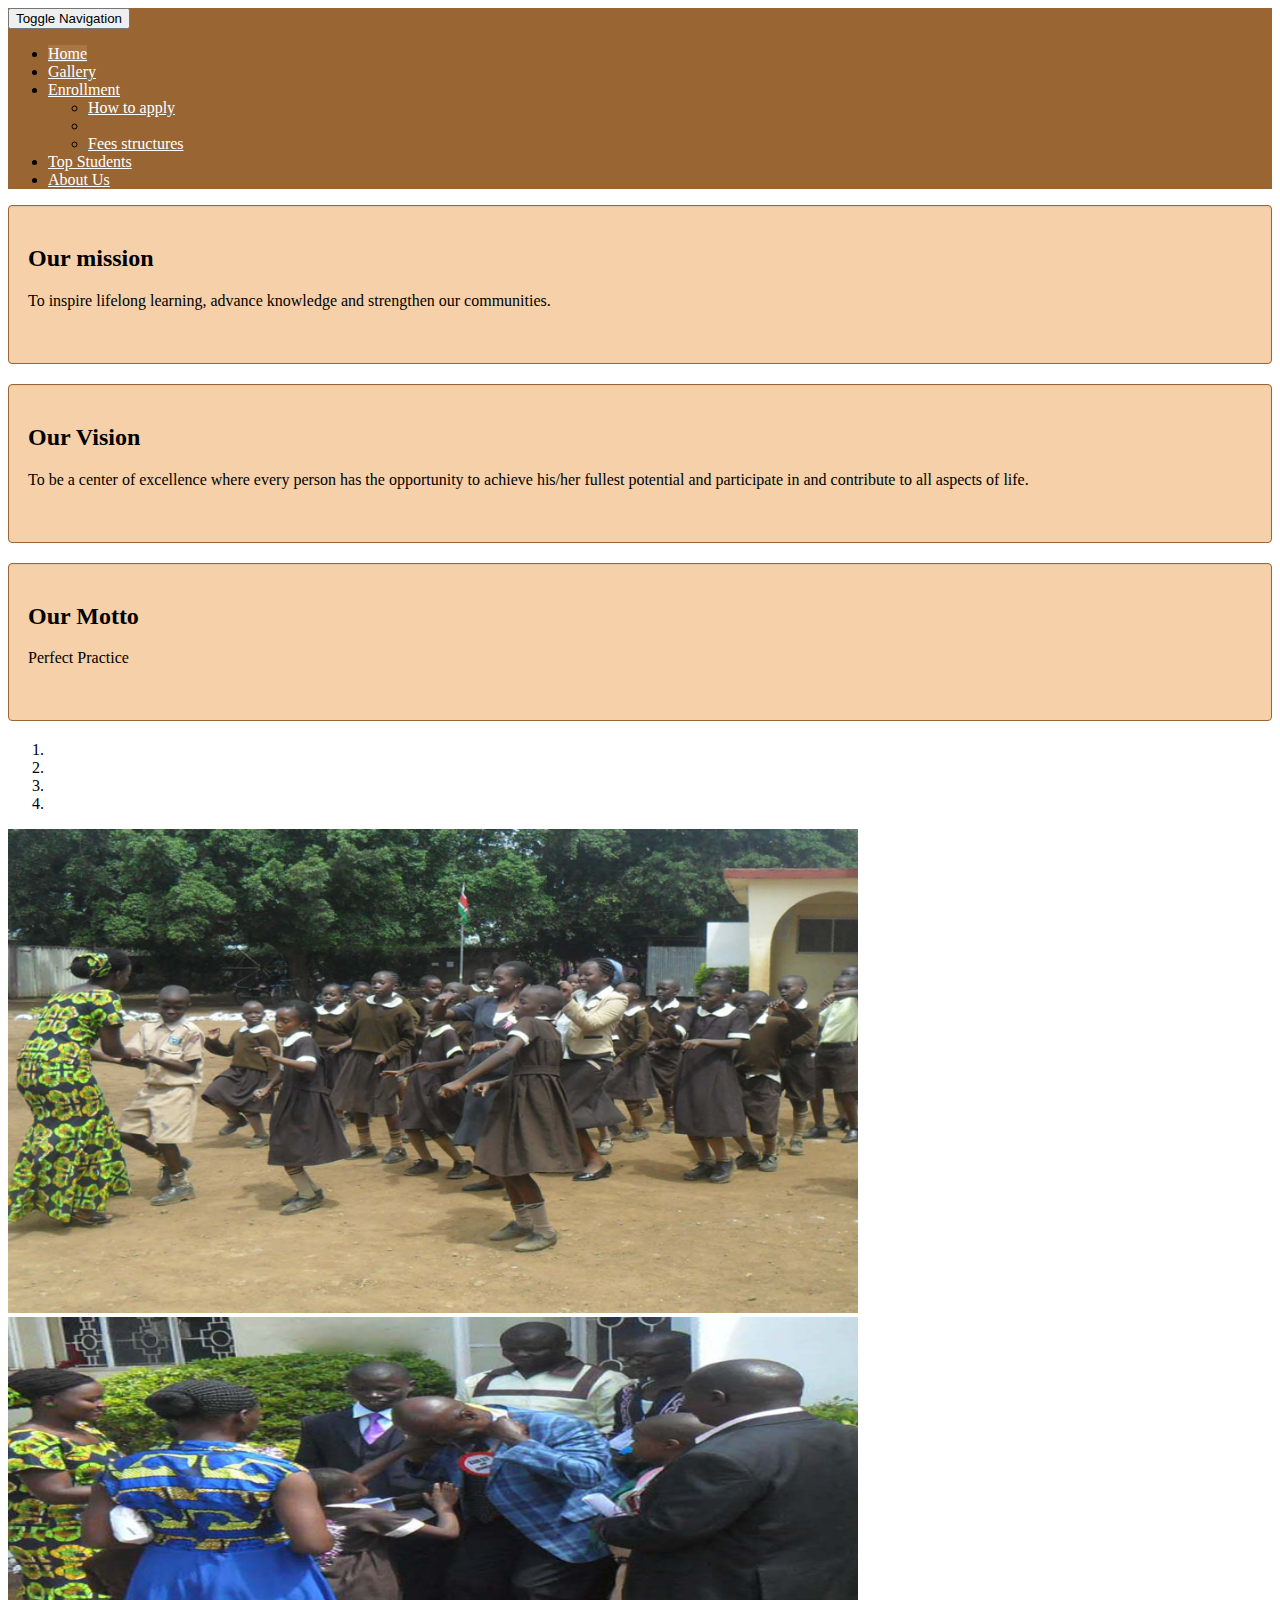
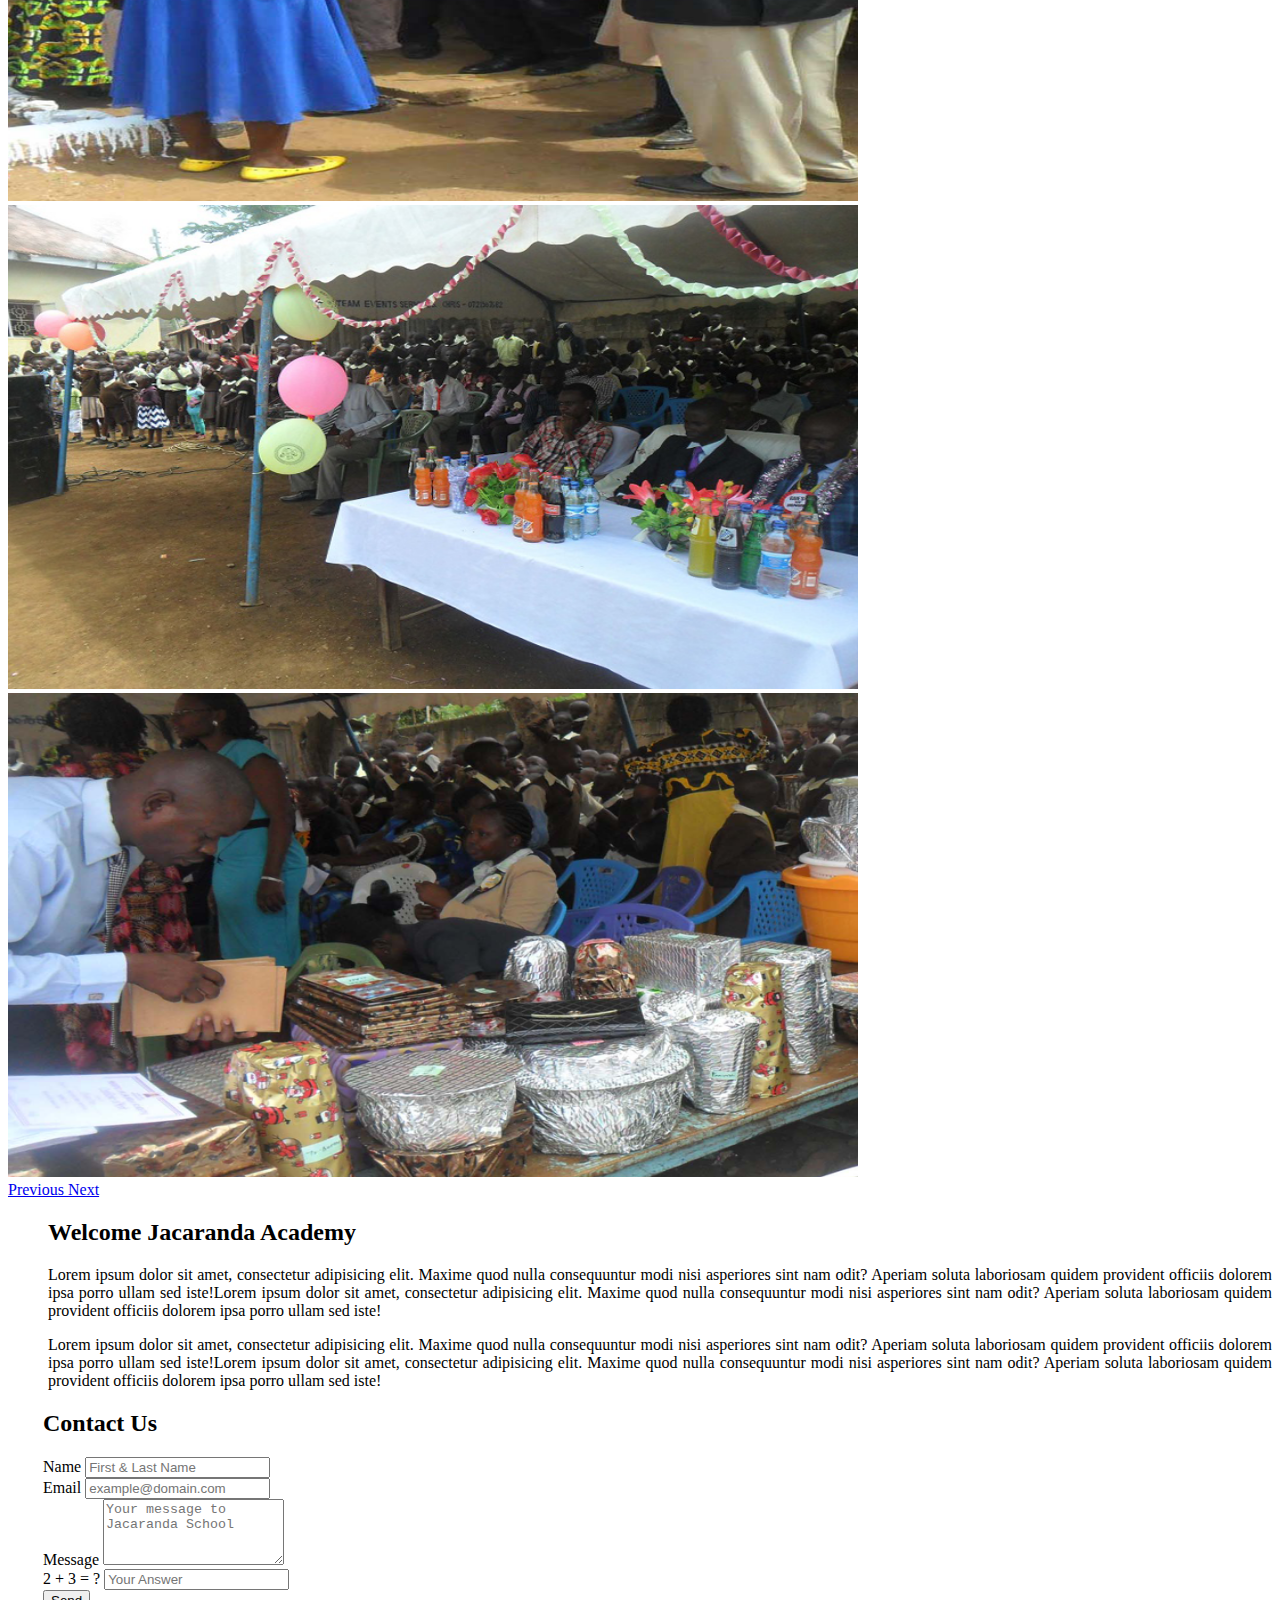
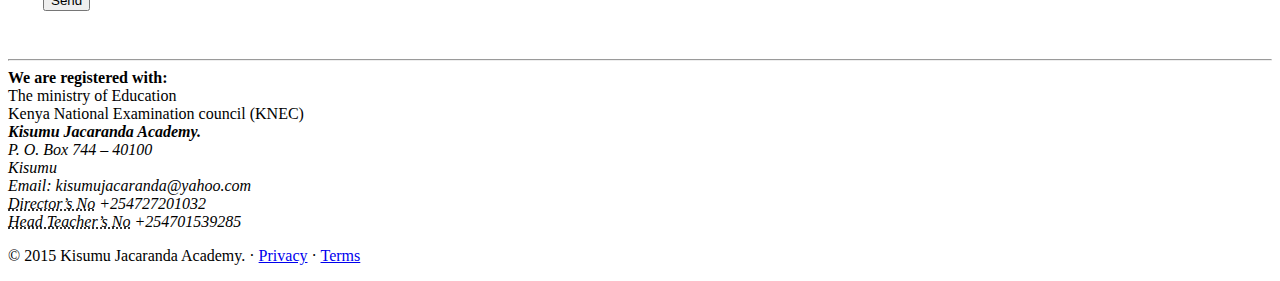
==== commit 220e2236: "Merge pull request #36 from TheBonface/newpics" ====
--- a/index.html
+++ b/index.html
@@ -9,6 +9,7 @@
 <!-- styles -->
 <link href="assets/css/bootstrap.min.css" rel="stylesheet">
 <link href="assets/css/custom.css" rel="stylesheet">
+ <link href="assets/css/gallery.css" rel="stylesheet">
 <!-- shims -->
 <!-- HTML5 shim, for IE6-8 support of HTML5 elements -->
 <!--[if lt IE 9]>
@@ -43,14 +44,14 @@
 				</ul>
 				</li>
 				<li><a href="top_performers.html">Top Students</a></li>
-				<li><a href="about_us.html">Contact Us</a></li>
+				<li><a href="about_us.html">About Us</a></li>
 			</ul>
 		</div>
 	</div>
 </nav>
 
 
-<div class="row">
+<div class="row" id="home-sidebar">
 	<div class="col-md-3" >
 		<div class="well side-well">
 			<h2>Our mission</h2>
@@ -67,25 +68,61 @@
 	</div> <!--column-->
 
 	<div class="col-md-6" >
-		<div class="carousel">
-			<!-- Carousel
-				================================================== -->
-			<div id="myCarousel" class="carousel slide">
-				<div class="carousel-inner">
-					<div class="item active">
-						<img src="assets/img/20150310_145415.jpg" alt="" width="600" height="300">
-					</div><!--active item-->
-					<div class="item">
-						<img src="assets/img/20150310_145439.jpg" alt="" width="600" height="300">
-					</div>
-					<div class="item">
-						<img src="assets/img/20150310_145610.jpg" alt="" width="600" height="300">
-					</div>
-				</div>
-				<a class="left carousel-control" href="#myCarousel" data-slide="prev">&lsaquo;</a>
-				<a class="right carousel-control" href="#myCarousel" data-slide="next">&rsaquo;</a>
-			</div><!--mycarousel-->
-		</div><!--carousel-->
+		<div class="thumbnail-caro">
+
+
+
+      
+<!-- Carousel
+    ================================================== -->
+             <div id="myCarousel" class="carousel slide" data-ride="carousel">
+  <!-- Indicators -->
+  <ol class="carousel-indicators">
+    <li data-target="#myCarousel" data-slide-to="0" class="active"></li>
+    <li data-target="#myCarousel" data-slide-to="1"></li>
+    <li data-target="#myCarousel" data-slide-to="2"></li>
+    <li data-target="#myCarousel" data-slide-to="3"></li>
+  </ol>
+
+  <!-- Wrapper for slides -->
+  <div class="carousel-inner" role="listbox">
+    <div class="item active">
+      <img src="assets/img/carouselimg1.png"alt="Chania">
+
+    </div>
+
+    <div class="item">
+      <img src="assets/img/carouselimg2.png" alt="Chania">
+
+
+    </div>
+
+    <div class="item">
+      <img src="assets/img/carouselimg3.png" alt="Flower">
+    </div>
+
+    <div class="item">
+      <img src="assets/img/carouselimg4.png" alt="Flower">
+    </div>
+  </div>
+
+  <!-- Left and right controls -->
+
+  
+  <a class="left carousel-control" href="#myCarousel" role="button" data-slide="prev">
+    <span class="glyphicon glyphicon-chevron-left" aria-hidden="true"></span>
+    <span class="sr-only">Previous</span>
+  </a>
+  <a class="right carousel-control" href="#myCarousel" role="button" data-slide="next">
+    <span class="glyphicon glyphicon-chevron-right" aria-hidden="true"></span>
+    <span class="sr-only">Next</span>
+  </a>
+
+
+
+</div>
+                <!-- /.carousel -->
+    </div>
 		<div id="welcome-note">
 			<h2>Welcome Jacaranda Academy</h2>
 			<p>Lorem ipsum dolor sit amet, consectetur adipisicing elit. Maxime quod nulla consequuntur modi nisi asperiores sint nam odit? Aperiam soluta laboriosam quidem provident officiis dolorem ipsa porro ullam sed iste!Lorem ipsum dolor sit amet, consectetur adipisicing elit. Maxime quod nulla consequuntur modi nisi asperiores sint nam odit? Aperiam soluta laboriosam quidem provident officiis dolorem ipsa porro ullam sed iste!</p>
--- a/assets/css/gallery.css
+++ b/assets/css/gallery.css
@@ -0,0 +1,52 @@
+.hr{ color:#963;
+width:inherit;
+
+}
+.well{min-height:20px;
+padding:19px;
+margin-bottom:20px;
+background-color:#F5D0A9;
+border:1px solid #;
+border-radius:4px;
+-webkit-box-shadow:inset 0 1px 1px rgba(0,0,0,.05);
+box-shadow:inset 0 1px 1px rgba(0,0,0,.05)
+}
+
+.well-lg{padding:24px;border-radius:6px}
+.well-directors-speech{
+	
+	padding:24px;border-radius:6px
+		min-height:200;
+	}
+.
+    }
+    .gallery-thumbnails img:hover{
+     transform:rotate(2deg);
+     box-shadow: 0 0 7px rgba (0, 0, 0, .5);
+    }
+
+    .gallery-thumbnails:hover img {
+
+    	opacity: .6;
+    	transform:scale(.92);
+    }
+    
+
+
+    /*=========================================================================*/
+.thumbnails {
+  float: left;
+  width: 100%;
+  margin-bottom: 20px;
+}
+
+section{
+  padding-left: 2%;
+}
+img{
+  width:850px;
+  height: 484px;
+}
+
+
+
